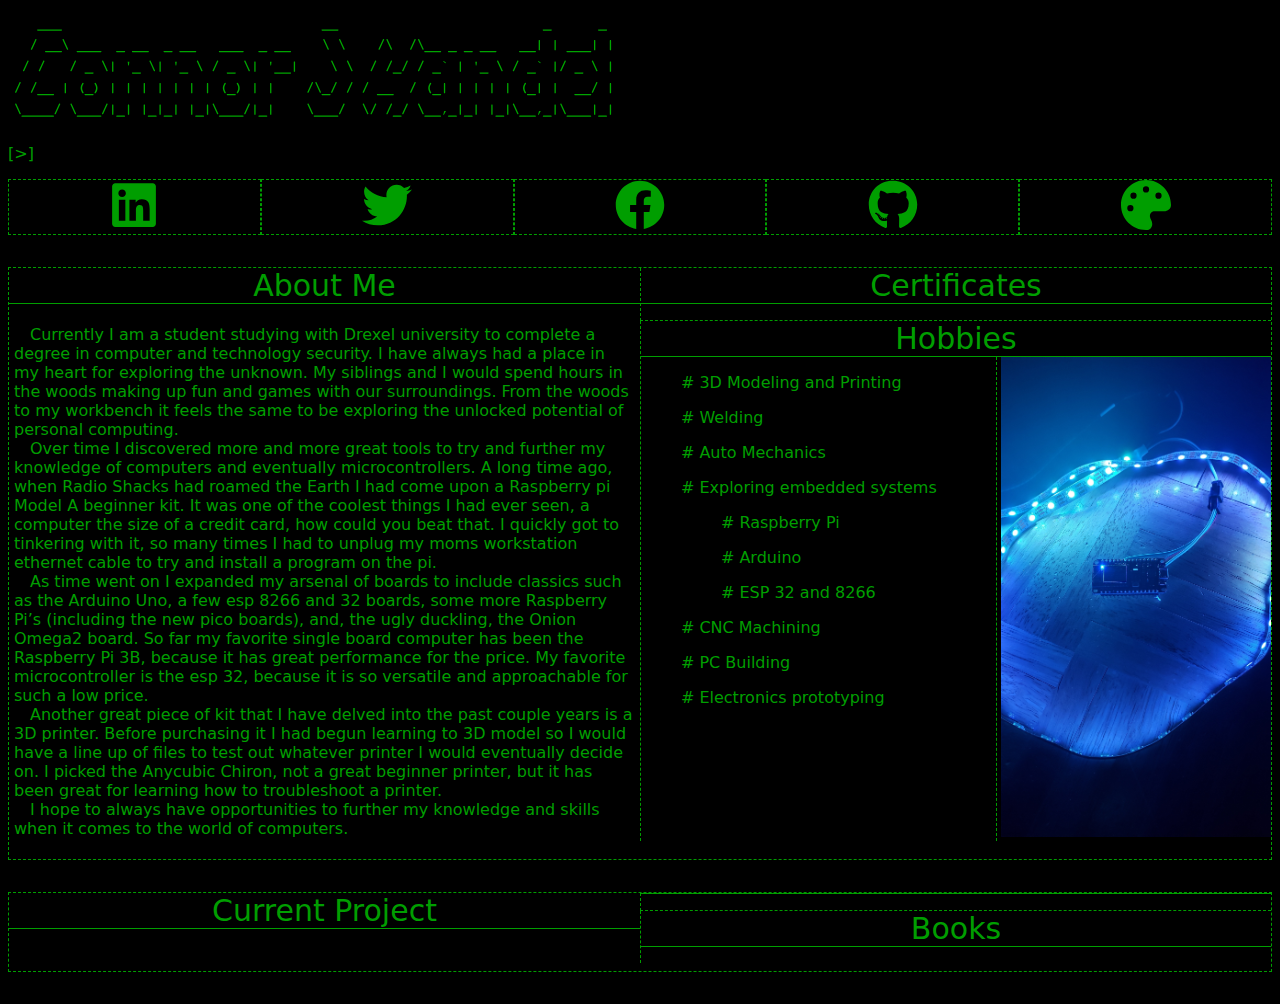
==== index.html @ 7bb510a9 "added" ====
<!DOCTYPE html>
<html lang="en">

<head>
    <meta charset="UTF-8">
    <meta http-equiv="X-UA-Compatible" content="IE=edge">
    <meta name="viewport" content="width=device-width, initial-scale=1.0">
    <title>Connor Joseph Handel</title>
    <link rel="stylesheet" href="main.css">
</head>

<header>
    <div class="main">
            <div> 
                <img src = "images/Name.svg" class="name"/>
            </div>
            <p>[<span id="time"></span>>]</p>
        </div>
    </div>
</header>

<body class="dark-theme">
        
    <div class="Row">
        <div class="Column">
                <a href="https://www.linkedin.com/in/connor-handel-48b78022b" target="_blank">
                <img src="images/linkedin.svg" class="menu"/>
                </a>
        </div>
        <div class="Column">
                <a href="https://twitter.com/handel_connor" target="_blank">
                <img src="images/twitter.svg" class="menu"/>
                </a>
        </div>
        <div class="Column">
            <a href="https://www.facebook.com/vince.mayes.54" target="_blank">
            <img src="images/facebook.svg" class="menu"/>
            </a>
        </div>
        <div class="Column">
            <a href="https://github.com/AveragestJoe" target="_blank">
            <img src="images/github.svg" class="menu"/>
            </a>
        </div>
        <div class="Column">
            <div>
                <img class="theme-btn" src="images/palette-solid.svg" class="menu"/>
            </div>
        </div>
    </div>
    
    <div class = "page">
        <div class="big-div">
            <span class = "box-label">About Me</span>
            <p class = "text">
                &emsp;Currently I am a student studying with Drexel university to complete a degree in computer and technology security.  I have always had a place in my heart for exploring the unknown. My siblings and I would spend hours in the woods making up fun and games with our surroundings. From the woods to my workbench it feels the same to be exploring the unlocked potential of personal computing. <br>
                &emsp;Over time I discovered more and more great tools to try and further my knowledge of computers and eventually microcontrollers. A long time ago, when Radio Shacks had roamed the Earth I had come upon a Raspberry pi Model A beginner kit. It was one of the coolest things I had ever seen, a computer the size of a credit card, how could you beat that. I quickly got to tinkering with it, so many times I had to unplug my moms workstation ethernet cable to try and install a program on the pi. <br>
                &emsp;As time went on I expanded my arsenal of boards to include classics such as the Arduino Uno, a few esp 8266 and 32 boards, some more Raspberry Pi’s (including the new pico boards), and, the ugly duckling, the Onion Omega2 board. So far my favorite single board computer has been the Raspberry Pi 3B, because it has great performance for the price. My favorite microcontroller is the esp 32, because it is so versatile and approachable for such a low price.  <br>
                &emsp;Another great piece of kit that I have delved into the past couple years is a 3D printer. Before purchasing it I had begun learning to 3D model so I would have a line up of files to test out whatever printer I would eventually decide on. I picked the Anycubic Chiron, not a great beginner printer, but it has been great for learning how to troubleshoot a printer. <br>
                &emsp;I hope to always have opportunities to further my knowledge and skills when it comes to the world of computers. <br>
            </p>
        </div>

        <div class = "div-parent">
            <div class="top-div">
                <span class = "box-label">Certificates</span>
                <p>
                    
                </p>
            </div>
            <div class="bottom-div">
                <span class = "box-label">Hobbies</span>

                <div class = "staticBox">
                    <img id="staticImage" src="" class="image">
                </div>

                <ul class = "lists">
                    <div class = "hobbyList">
                            <li class="hobbyListItem">3D Modeling and Printing</li> 
                            <li class="hobbyListItem">Welding</li>
                            <li class="hobbyListItem">Auto Mechanics</li>
                            <li class="hobbyListItem">Exploring embedded systems</li>
                                <ul class="lists">
                                    <li class="hobbyListItem">Raspberry Pi</li>
                                    <li class="hobbyListItem">Arduino</li>
                                    <li class="hobbyListItem">ESP 32 and 8266</li>
                                </ul>
                            <li class="hobbyListItem">CNC Machining</li>
                            <li class="hobbyListItem">PC Building</li>
                            <li class="hobbyListItem">Electronics prototyping</li>
                        </div>
                    </div> 
                </ul>
            </div>
        </div>
    </div>

    <div class = "page">
        <div class="big-div">
            <span class = "box-label">Current Project</span>
            <p class = "text">

            </p>
        </div>

        <div class = "div-parent">
            <div class="top-div">
                <span class = "box-label"></span>
                <p>
                    
                </p>
            </div>
            
            <div class="bottom-div">
                <span class = "box-label">Books</span>
                <ul class = "lists">
                    

                </ul>
            </div>
        </div>
    </div>

</body>

<script src="app.js"></script>
</html>
---- main.css ----
:root {
  --green: #009e00;
  --white: #e9dcafeb;
  --black: #000000;
  --blue: #053aad;

  --svgColorLgt: invert(21%) sepia(86%) saturate(3390%) hue-rotate(218deg) brightness(83%) contrast(113%);
  --svgColorDrk: invert(37%) sepia(57%) saturate(3722%) hue-rotate(99deg) brightness(96%) contrast(102%);
}

body {
  background: var(--bg);
  color: var(--fontColor);
  font-family:  system-ui, -apple-system, BlinkMacSystemFont, 'Segoe UI', Roboto, Oxygen, Ubuntu, Cantarell, 'Open Sans', 'Helvetica Neue', sans-serif;
}

.list {
  list-style: square;
}

.menuBackground {
  background-color: var(--bg);
  border: none;
}

.name {
  height: 50%;
  width: 50%;
  filter: var(--menuFontColor);
}

.topBar {
  display: flex;
  padding: 10px;
}

.menu {
  height: 50px;
  width: 50px;
  filter: var(--menuFontColor);
}

.theme-btn {
  height: 50px;
  width: 50px;
  filter: var(--menuFontColor);
}
  
.dark-theme {
  --bg: var(--black);
  --fontColor: var(--green);
  --btnBg: var(--white);
  --btnFontColor: var(--black);
  --menuFontColor: var(--svgColorDrk);
}

.light-theme {
  --bg: var(--white);
  --fontColor: var(--blue);
  --btnBg: var(--black);
  --btnFontColor: var(--white);
  --menuFontColor: var(--svgColorLgt);
}

  /* On smaller screens, where height is less than 450px, change the style of the sidebar (less padding and a smaller font size) */
@media screen and (max-height: 450px) {
  .sidenav {padding-top: 15px;}
  .sidenav a {font-size: 18px;}
} 

.Row {
  margin-bottom: 2rem;
  display: flex;
  justify-content: center;
}
.Column {
  flex: 1 1 0px;
  border: 1px dashed var(--fontColor);
  text-align: center;
}

.box-label {
  font-size: 30px;
  display: flex;
  justify-content: center;
  border-bottom: 1px solid var(--fontColor);
}

.page {
  display: flex;
  justify-content: center;
  border: 1px dashed var(--fontColor);
  margin-bottom: 2rem;
}

.big-div {
  height: 40%;
  width: 50%;
  font-size : 1rem;
  float: left;
  word-wrap: break-word;
}

.div-parent {
  display: flex;
  flex-direction: column;
  width: 50%;
  overflow: hidden;
  white-space: nowrap;
}

.top-div {
  border-bottom: 1px dashed var(--fontColor);
  border-left: 1px dashed var(--fontColor);
  word-wrap: break-word;
}

.bottom-div {
  border-left: 1px dashed var(--fontColor);
  word-wrap: break-word;
}

.hobbyList {
  float: left;
}

.hobbyListItem {
  margin-bottom: 1rem;
}

.staticBox {
  float: right;
  padding-left: 4px;
  border-left: 1px dashed var(--fontColor);
}

.image {
  height: 30rem;
  width: auto;
}

.text {
  padding: 5px;
}

.lists {
  list-style: none;
}

.lists li:before {
  content: "#";
  padding-right: 5px;
}
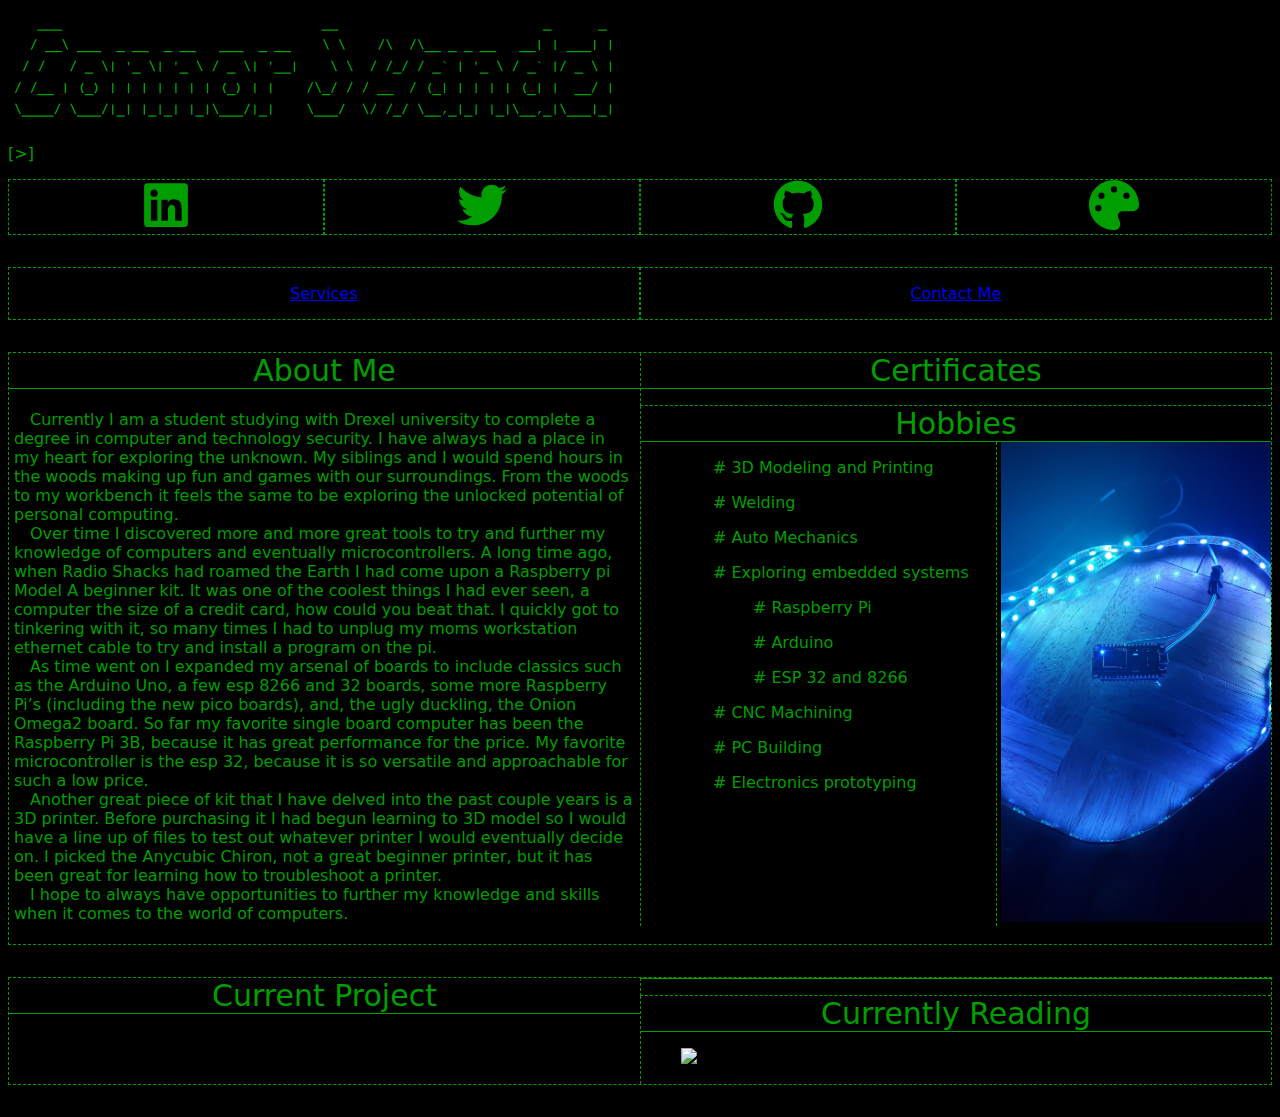
==== commit 1b8f7081: "update" ====
--- a/index.html
+++ b/index.html
@@ -19,8 +19,7 @@
     </div>
 </header>
 
-<body class="dark-theme">
-        
+<body class="dark-theme">   
     <div class="Row">
         <div class="Column">
                 <a href="https://www.linkedin.com/in/connor-handel-48b78022b" target="_blank">
@@ -33,12 +32,7 @@
                 </a>
         </div>
         <div class="Column">
-            <a href="https://www.facebook.com/vince.mayes.54" target="_blank">
-            <img src="images/facebook.svg" class="menu"/>
-            </a>
-        </div>
-        <div class="Column">
-            <a href="https://github.com/AveragestJoe" target="_blank">
+            <a href="https://github.com/C-J28" target="_blank">
             <img src="images/github.svg" class="menu"/>
             </a>
         </div>
@@ -46,6 +40,19 @@
             <div>
                 <img class="theme-btn" src="images/palette-solid.svg" class="menu"/>
             </div>
+        </div>
+    </div>
+
+    <div class="Row">
+        <div class="Column">
+            <a href="services\service_index.html">
+                <p> Services </p>
+            </a>
+        </div>
+        <div class="Column">
+            <a href="mailto:handelservices@proton.me">
+                <p> Contact Me </p>
+            </a>
         </div>
     </div>
     
@@ -113,10 +120,9 @@
             </div>
             
             <div class="bottom-div">
-                <span class = "box-label">Books</span>
+                <span class = "box-label">Currently Reading</span>
                 <ul class = "lists">
-                    
-
+                    <img src="images/book/th-3802144370.jpg">
                 </ul>
             </div>
         </div>
--- a/main.css
+++ b/main.css
@@ -122,6 +122,7 @@
 
 .hobbyList {
   float: left;
+  padding-left: 2rem;
 }
 
 .hobbyListItem {
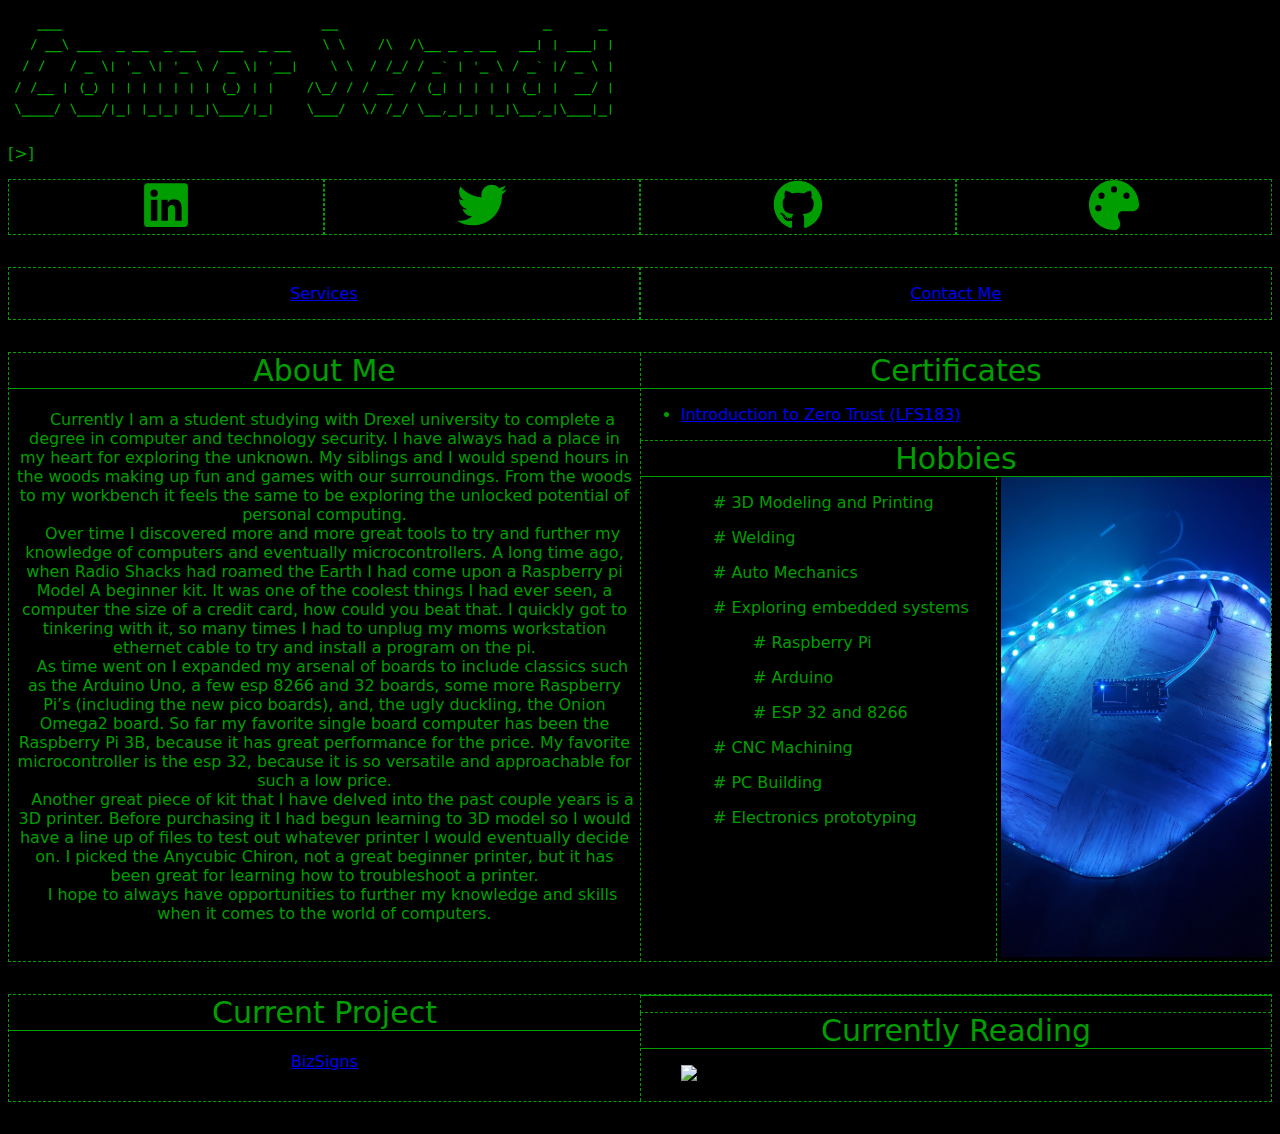
==== commit ca99f2c8: "update" ====
--- a/index.html
+++ b/index.html
@@ -6,7 +6,7 @@
     <meta http-equiv="X-UA-Compatible" content="IE=edge">
     <meta name="viewport" content="width=device-width, initial-scale=1.0">
     <title>Connor Joseph Handel</title>
-    <link rel="stylesheet" href="main.css">
+    <link rel="stylesheet" href="styles.css">
 </head>
 
 <header>
@@ -71,9 +71,9 @@
         <div class = "div-parent">
             <div class="top-div">
                 <span class = "box-label">Certificates</span>
-                <p>
-                    
-                </p>
+                <ul>
+                    <li><a href="https://openprofile.dev/profile/connorh28">Introduction to Zero Trust (LFS183)</a></li>
+                </ul>
             </div>
             <div class="bottom-div">
                 <span class = "box-label">Hobbies</span>
@@ -107,7 +107,7 @@
         <div class="big-div">
             <span class = "box-label">Current Project</span>
             <p class = "text">
-
+                <a href="https://github.com/C-J28/BizSigns">BizSigns</a>
             </p>
         </div>
 
@@ -127,7 +127,6 @@
             </div>
         </div>
     </div>
-
 </body>
 
 <script src="app.js"></script>
--- a/styles.css
+++ b/styles.css
@@ -0,0 +1,155 @@
+:root {
+  --green: #009e00;
+  --white: #e9dcafeb;
+  --black: #000000;
+  --blue: #053aad;
+
+  --svgColorLgt: invert(21%) sepia(86%) saturate(3390%) hue-rotate(218deg) brightness(83%) contrast(113%);
+  --svgColorDrk: invert(37%) sepia(57%) saturate(3722%) hue-rotate(99deg) brightness(96%) contrast(102%);
+}
+
+body {
+  background: var(--bg);
+  color: var(--fontColor);
+  font-family:  system-ui, -apple-system, BlinkMacSystemFont, 'Segoe UI', Roboto, Oxygen, Ubuntu, Cantarell, 'Open Sans', 'Helvetica Neue', sans-serif;
+}
+
+.list {
+  list-style: square;
+}
+
+.menuBackground {
+  background-color: var(--bg);
+  border: none;
+}
+
+.name {
+  height: 50%;
+  width: 50%;
+  filter: var(--menuFontColor);
+}
+
+.topBar {
+  display: flex;
+  padding: 10px;
+}
+
+.menu {
+  height: 50px;
+  width: 50px;
+  filter: var(--menuFontColor);
+}
+
+.theme-btn {
+  height: 50px;
+  width: 50px;
+  filter: var(--menuFontColor);
+}
+  
+.dark-theme {
+  --bg: var(--black);
+  --fontColor: var(--green);
+  --btnBg: var(--white);
+  --btnFontColor: var(--black);
+  --menuFontColor: var(--svgColorDrk);
+}
+
+.light-theme {
+  --bg: var(--white);
+  --fontColor: var(--blue);
+  --btnBg: var(--black);
+  --btnFontColor: var(--white);
+  --menuFontColor: var(--svgColorLgt);
+}
+
+  /* On smaller screens, where height is less than 450px, change the style of the sidebar (less padding and a smaller font size) */
+@media screen and (max-height: 450px) {
+  .sidenav {padding-top: 15px;}
+  .sidenav a {font-size: 18px;}
+} 
+
+.Row {
+  margin-bottom: 2rem;
+  display: flex;
+  justify-content: center;
+}
+.Column {
+  flex: 1 1 0px;
+  border: 1px dashed var(--fontColor);
+  text-align: center;
+}
+
+.box-label {
+  font-size: 30px;
+  display: flex;
+  justify-content: center;
+  border-bottom: 1px solid var(--fontColor);
+}
+
+.page {
+  display: flex;
+  justify-content: center;
+  border: 1px dashed var(--fontColor);
+  margin-bottom: 2rem;
+}
+
+.big-div {
+  height: 40%;
+  width: 50%;
+  font-size : 1rem;
+  float: left;
+  word-wrap: break-word;
+}
+
+.div-parent {
+  display: flex;
+  flex-direction: column;
+  width: 50%;
+  overflow: hidden;
+  white-space: nowrap;
+}
+
+.top-div {
+  border-bottom: 1px dashed var(--fontColor);
+  border-left: 1px dashed var(--fontColor);
+  word-wrap: break-word;
+}
+
+.bottom-div {
+  border-left: 1px dashed var(--fontColor);
+  word-wrap: break-word;
+}
+
+.hobbyList {
+  float: left;
+  padding-left: 2rem;
+}
+
+.hobbyListItem {
+  margin-bottom: 1rem;
+}
+
+.staticBox {
+  float: right;
+  padding-left: 4px;
+  border-left: 1px dashed var(--fontColor);
+}
+
+.image {
+  height: 30rem;
+  width: auto;
+}
+
+.text {
+  padding: 5px;
+  text-align: center;
+}
+
+.lists {
+  list-style: none;
+}
+
+.lists li:before {
+  content: "#";
+  padding-right: 5px;
+}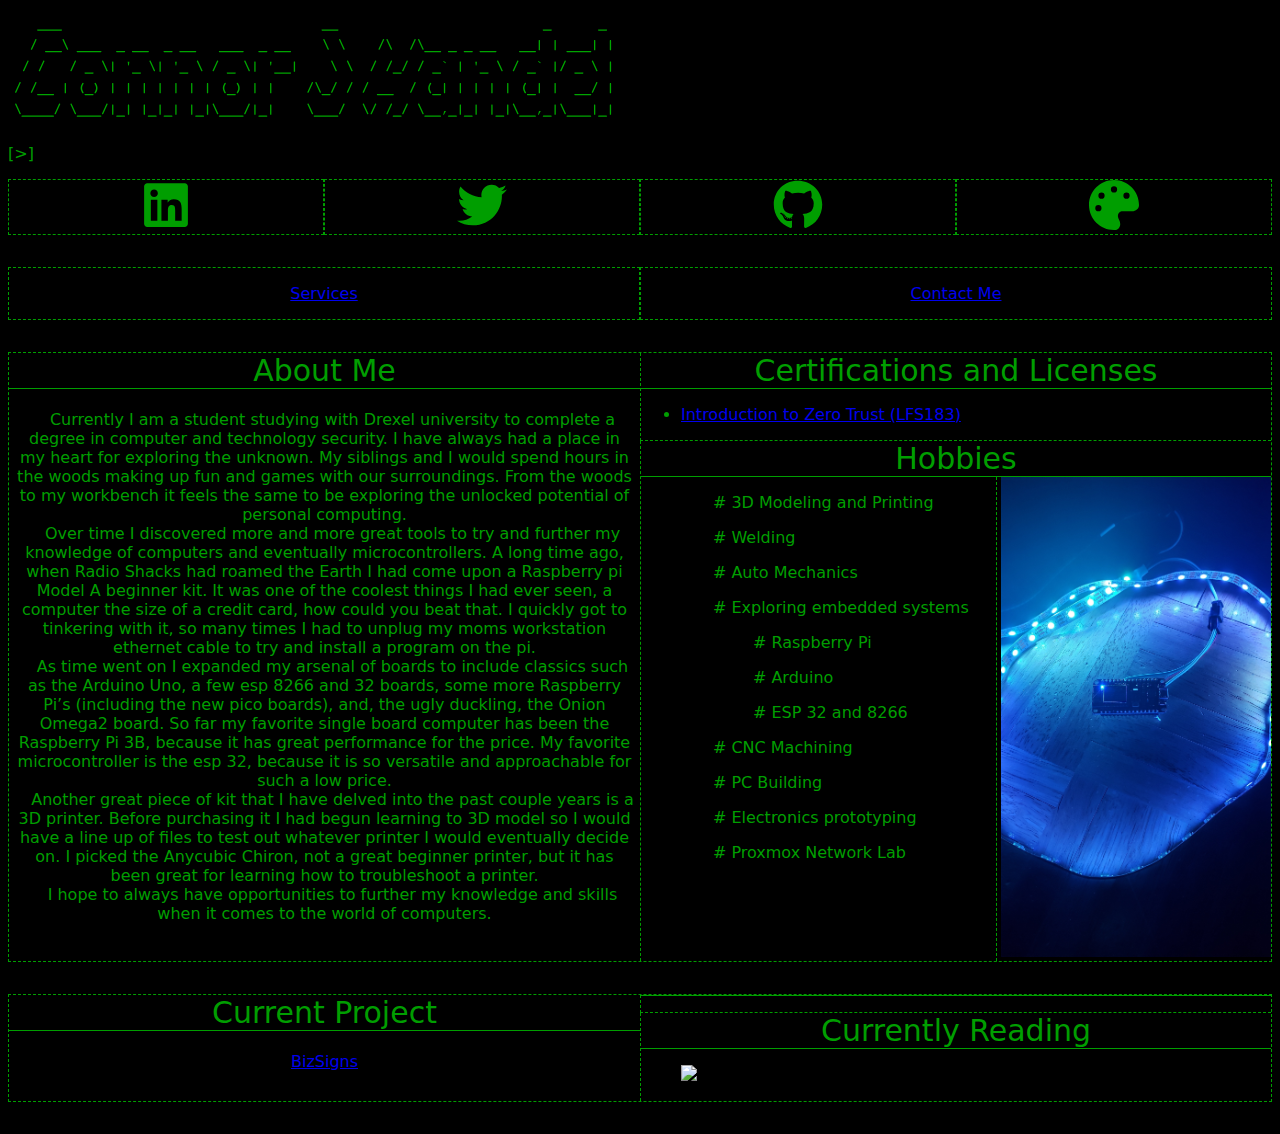
==== commit d6c795b8: "Update index.html" ====
--- a/index.html
+++ b/index.html
@@ -70,9 +70,9 @@
 
         <div class = "div-parent">
             <div class="top-div">
-                <span class = "box-label">Certificates</span>
+                <span class = "box-label">Certifications and Licenses</span>
                 <ul>
-                    <li><a href="https://openprofile.dev/profile/connorh28">Introduction to Zero Trust (LFS183)</a></li>
+                    <li><a href="https://www.credly.com/badges/c394444d-ac1f-4789-84e8-1563d1123f1a/public_url">Introduction to Zero Trust (LFS183)</a></li>
                 </ul>
             </div>
             <div class="bottom-div">
@@ -96,6 +96,7 @@
                             <li class="hobbyListItem">CNC Machining</li>
                             <li class="hobbyListItem">PC Building</li>
                             <li class="hobbyListItem">Electronics prototyping</li>
+                            <li class="hobbyListItem">Proxmox Network Lab</li>
                         </div>
                     </div> 
                 </ul>
@@ -130,4 +131,4 @@
 </body>
 
 <script src="app.js"></script>
-</html>+</html>
